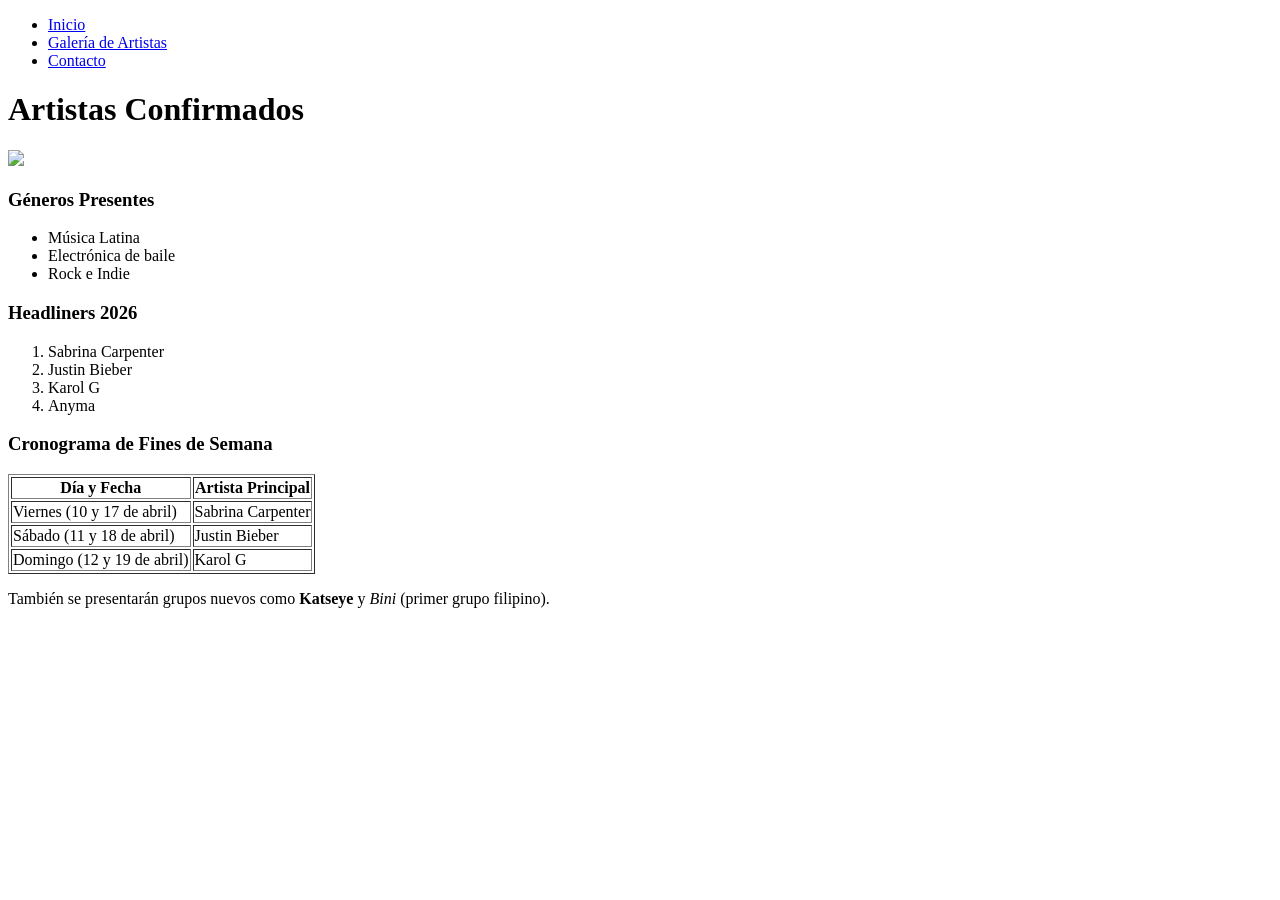
==== coachella2026/galeria.html @ d0a03538 "cambios nuevos" ====
<!DOCTYPE html>
<html lang="es">
<head>
    <meta charset="UTF-8">
    <title>Coachella 2026 - Galería</title>
</head>
<body>
    <nav>
        <ul>
            <li><a href="index.html">Inicio</a></li>
            <li><a href="galeria.html">Galería de Artistas</a></li>
            <li><a href="contacto.html">Contacto</a></li>
        </ul>
    </nav>

    <h1>Artistas Confirmados</h1>

    <img src="https://images.pexels.com/photos/34629095/pexels-photo-34629095.jpeg?auto=compress&cs=tinysrgb&w=600&lazy=load" >
    <br>
    
    <h3>Géneros Presentes</h3>
    <ul>
        <li>Música Latina </li>
        <li>Electrónica de baile </li>
        <li>Rock e Indie </li>
    </ul>

    <h3>Headliners 2026</h3>
    <ol>
        <li>Sabrina Carpenter </li>
        <li>Justin Bieber </li>
        <li>Karol G </li>
        <li>Anyma </li>
    </ol>

    <h3>Cronograma de Fines de Semana</h3>
    <table border="1">
        <tr>
            <th>Día y Fecha</th>
            <th>Artista Principal</th>
        </tr>
        <tr>
            <td>Viernes (10 y 17 de abril)</td>
            <td>Sabrina Carpenter </td>
        </tr>
        <tr>
            <td>Sábado (11 y 18 de abril)</td>
            <td>Justin Bieber </td>
        </tr>
        <tr>
            <td>Domingo (12 y 19 de abril)</td>
            <td>Karol G </td>
        </tr>
    </table>

    <p>También se presentarán grupos nuevos como <strong>Katseye</strong> y <i>Bini</i> (primer grupo filipino).</p>

</body>
</html>
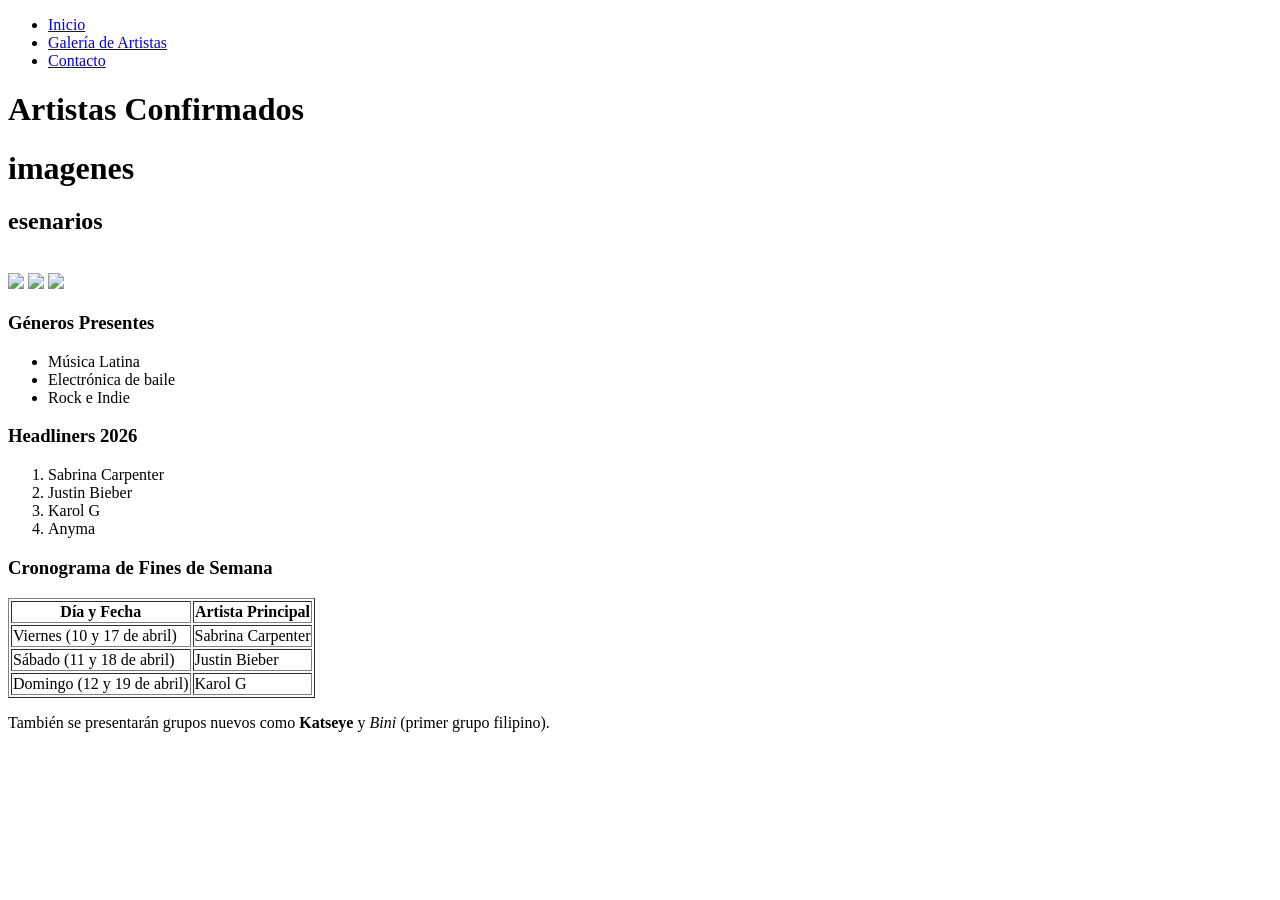
==== commit 1ffe0db5: "sndlkjdn" ====
--- a/coachella2026/galeria.html
+++ b/coachella2026/galeria.html
@@ -3,6 +3,7 @@
 <head>
     <meta charset="UTF-8">
     <title>Coachella 2026 - Galería</title>
+    <link rel="stylesheet" href="coachella2026\style.css">
 </head>
 <body>
     <nav>
@@ -15,8 +16,17 @@
 
     <h1>Artistas Confirmados</h1>
 
-    <img src="https://images.pexels.com/photos/34629095/pexels-photo-34629095.jpeg?auto=compress&cs=tinysrgb&w=600&lazy=load" >
-    <br>
+    <h1 class="caja1">imagenes</h1>
+    <div>
+        <h2>esenarios</h2>
+        <br>
+        <div class="caja">
+            <img src="https://images.pexels.com/photos/34629095/pexels-photo-34629095.jpeg?auto=compress&cs=tinysrgb&w=600&lazy=load" >
+            <img src="https://images.pexels.com/photos/34629095/pexels-photo-34629095.jpeg?auto=compress&cs=tinysrgb&w=600&lazy=load" >
+            <img src="https://images.pexels.com/photos/34629095/pexels-photo-34629095.jpeg?auto=compress&cs=tinysrgb&w=600&lazy=load" >
+        </div>
+    </div>
+
     
     <h3>Géneros Presentes</h3>
     <ul>
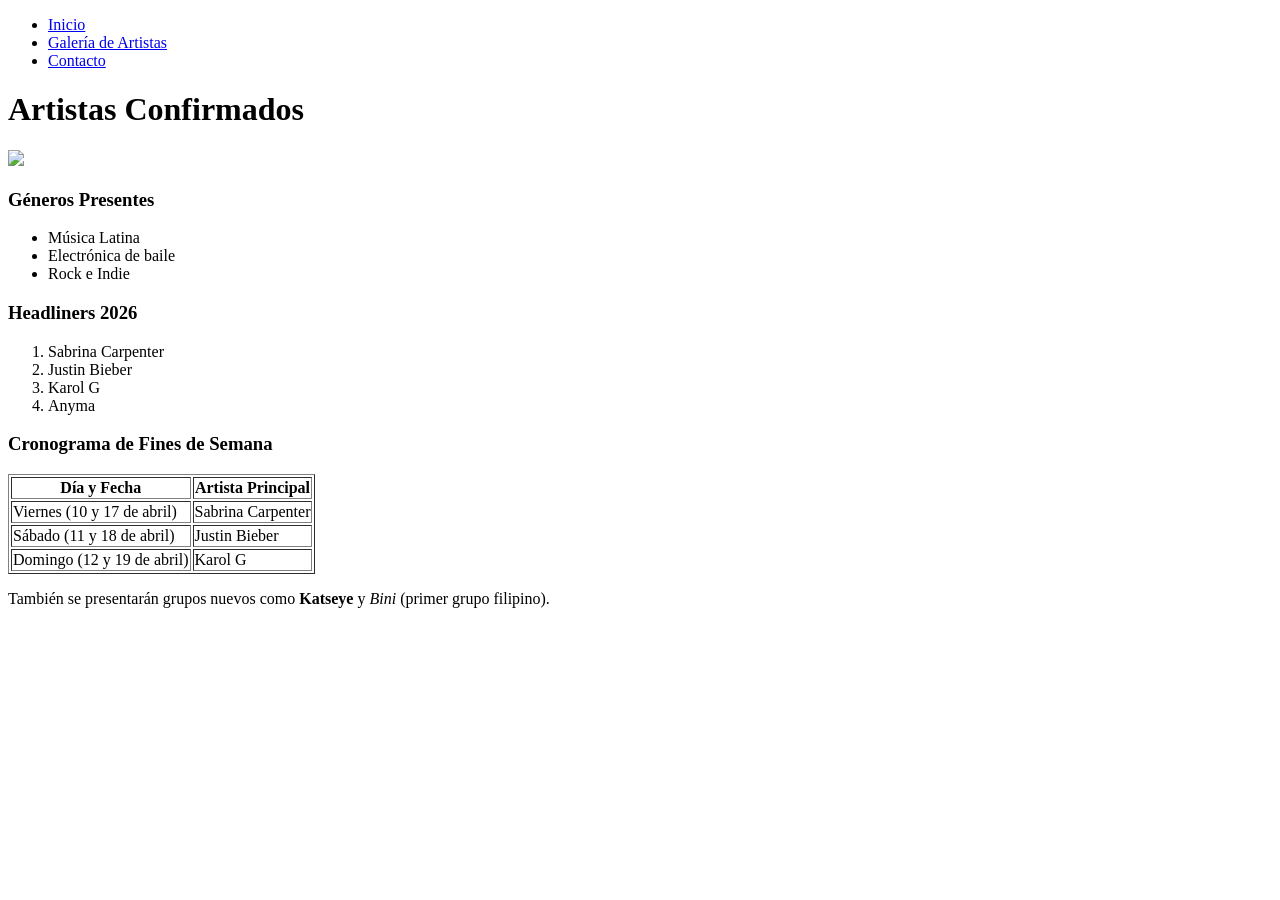
==== commit ac1ceaa3: "cambioss neww" ====
--- a/coachella2026/galeria.html
+++ b/coachella2026/galeria.html
@@ -3,7 +3,6 @@
 <head>
     <meta charset="UTF-8">
     <title>Coachella 2026 - Galería</title>
-    <link rel="stylesheet" href="coachella2026\style.css">
 </head>
 <body>
     <nav>
@@ -16,17 +15,8 @@
 
     <h1>Artistas Confirmados</h1>
 
-    <h1 class="caja1">imagenes</h1>
-    <div>
-        <h2>esenarios</h2>
-        <br>
-        <div class="caja">
-            <img src="https://images.pexels.com/photos/34629095/pexels-photo-34629095.jpeg?auto=compress&cs=tinysrgb&w=600&lazy=load" >
-            <img src="https://images.pexels.com/photos/34629095/pexels-photo-34629095.jpeg?auto=compress&cs=tinysrgb&w=600&lazy=load" >
-            <img src="https://images.pexels.com/photos/34629095/pexels-photo-34629095.jpeg?auto=compress&cs=tinysrgb&w=600&lazy=load" >
-        </div>
-    </div>
-
+    <img src="https://images.pexels.com/photos/34629095/pexels-photo-34629095.jpeg?auto=compress&cs=tinysrgb&w=600&lazy=load" >
+    <br>
     
     <h3>Géneros Presentes</h3>
     <ul>
